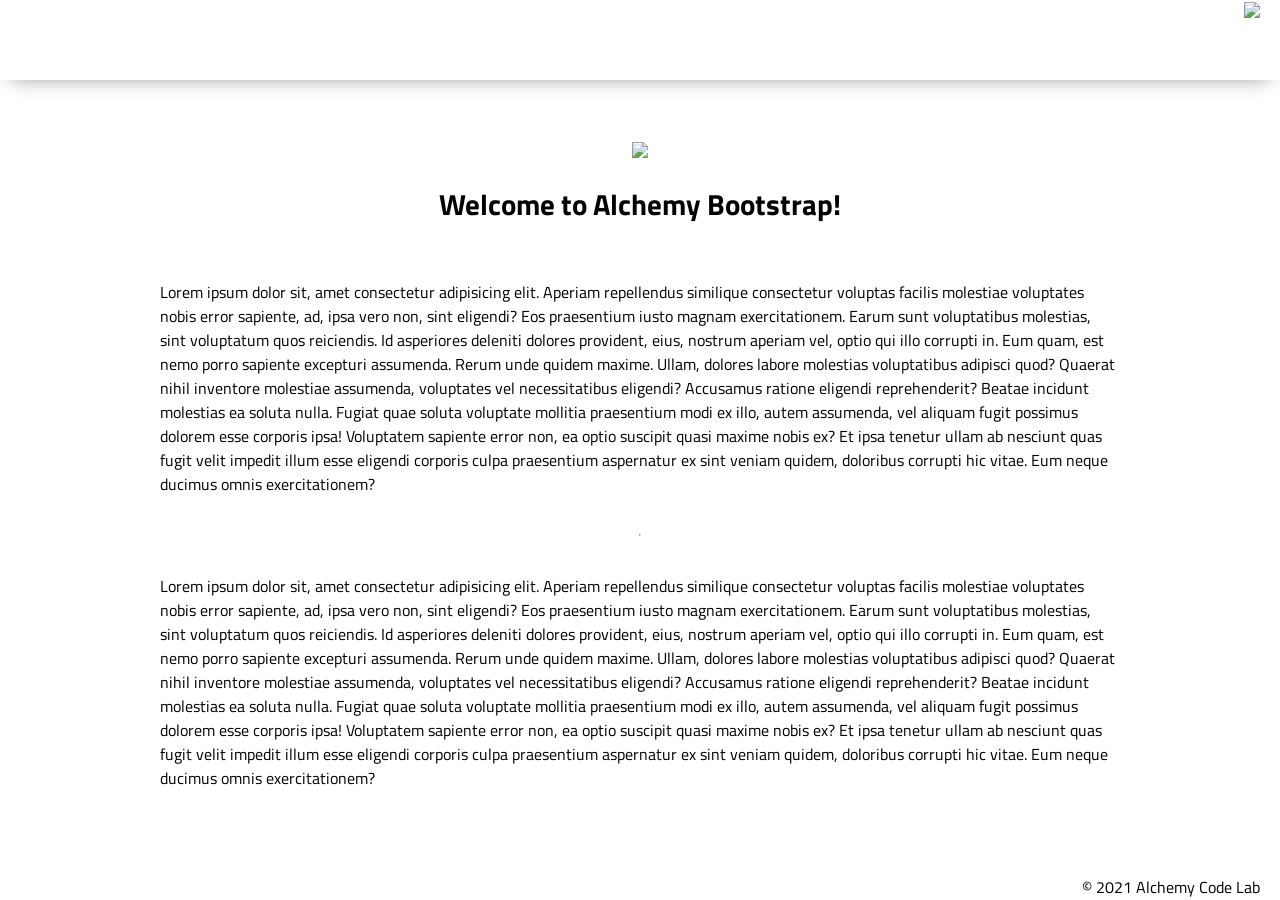
==== index.html @ 2a25a7fa "Initial commit" ====
<!DOCTYPE html>
<html lang="en">

<head>
    <meta charset="UTF-8">
    <meta name="viewport" content="width=device-width, initial-scale=1.0">
    <meta http-equiv="X-UA-Compatible" content="ie=edge">
    <link href="https://fonts.googleapis.com/css2?family=Titillium+Web:wght@300&display=swap" rel="stylesheet">
    <link rel="stylesheet" href="./styles/reset.css">
    <link rel="stylesheet" href="./styles/style.css">
    <link rel="stylesheet" href="./styles/home.css">
    <title>Document</title>
</head>

<body>
    <header>
        <div class="gutter-right logo">
            <img src="./assets/big-logo.png" />
        </div>
    </header>
    <main>
        <section class="main-section">
            <img class="main-logo" src="./assets/alchemy-logo.png" />
            <h2>
                Welcome to Alchemy Bootstrap!
            </h2>

            <p>
                Lorem ipsum dolor sit, amet consectetur adipisicing elit. Aperiam repellendus similique consectetur
                voluptas facilis molestiae voluptates nobis error sapiente, ad, ipsa vero non, sint eligendi? Eos
                praesentium iusto magnam exercitationem.
                Earum sunt voluptatibus molestias, sint voluptatum quos reiciendis. Id asperiores deleniti dolores
                provident, eius, nostrum aperiam vel, optio qui illo corrupti in. Eum quam, est nemo porro sapiente
                excepturi assumenda.
                Rerum unde quidem maxime. Ullam, dolores labore molestias voluptatibus adipisci quod? Quaerat nihil
                inventore molestiae assumenda, voluptates vel necessitatibus eligendi? Accusamus ratione eligendi
                reprehenderit? Beatae incidunt molestias ea soluta nulla.
                Fugiat quae soluta voluptate mollitia praesentium modi ex illo, autem assumenda, vel aliquam fugit
                possimus dolorem esse corporis ipsa! Voluptatem sapiente error non, ea optio suscipit quasi maxime nobis
                ex?
                Et ipsa tenetur ullam ab nesciunt quas fugit velit impedit illum esse eligendi corporis culpa
                praesentium aspernatur ex sint veniam quidem, doloribus corrupti hic vitae. Eum neque ducimus omnis
                exercitationem?
            </p>
            <hr />
            <p>
                Lorem ipsum dolor sit, amet consectetur adipisicing elit. Aperiam repellendus similique consectetur
                voluptas facilis molestiae voluptates nobis error sapiente, ad, ipsa vero non, sint eligendi? Eos
                praesentium iusto magnam exercitationem.
                Earum sunt voluptatibus molestias, sint voluptatum quos reiciendis. Id asperiores deleniti dolores
                provident, eius, nostrum aperiam vel, optio qui illo corrupti in. Eum quam, est nemo porro sapiente
                excepturi assumenda.
                Rerum unde quidem maxime. Ullam, dolores labore molestias voluptatibus adipisci quod? Quaerat nihil
                inventore molestiae assumenda, voluptates vel necessitatibus eligendi? Accusamus ratione eligendi
                reprehenderit? Beatae incidunt molestias ea soluta nulla.
                Fugiat quae soluta voluptate mollitia praesentium modi ex illo, autem assumenda, vel aliquam fugit
                possimus dolorem esse corporis ipsa! Voluptatem sapiente error non, ea optio suscipit quasi maxime nobis
                ex?
                Et ipsa tenetur ullam ab nesciunt quas fugit velit impedit illum esse eligendi corporis culpa
                praesentium aspernatur ex sint veniam quidem, doloribus corrupti hic vitae. Eum neque ducimus omnis
                exercitationem?
            </p>

        </section>
    </main>
    <footer>
        <div class="copy gutter-right">&copy; 2021 Alchemy Code Lab</div>
    </footer>

    <script type="module" src="./app.js"></script>
</body>

</html>
---- styles/style.css ----
body {
    /* feel free to update these css variables for a quick theme */
    
    --color1: white;
    --color2: white;
    --color3: white;
    --color4: white;
    --color5: white;
    
    /* https://coolors.co/generate and click export -> scss to get the colors to copy and paste below*/
        
    /* --color1: hsla(349, 69%, 76%, 1);
    --color2: hsla(207, 67%, 44%, 1);
    --color3: hsla(200, 61%, 56%, 1);
    --color4: hsla(187, 41%, 94%, 1);
    --color5: hsla(170, 28%, 95%, 1); */

    /* --color1: hsla(45, 86%, 83%, 1);
    --color2: hsla(135, 65%, 98%, 1);
    --color3: hsla(315, 37%, 86%, 1);
    --color4: hsla(45, 73%, 98%, 1);
    --color5: hsla(224, 40%, 79%, 1); */
    
    --header-height: 80px;
    --shadow: 0px 10px 20px -12px rgba(0,0,0,0.45);
    --gutter: 30px;
    --footer-height: 25px;
    
    font-family: 'Titillium Web', sans-serif;
    background-color: var(--color2);
}

main {
    display: flex;
    flex-direction: column;
    justify-content: center;
    align-items: center;
    margin-bottom: calc(var(--footer-height));
}

section {
    background-color: var(--color5);
    max-width: 80%;
    display: flex;
    flex-direction: column;
    justify-content: center;
    align-items: center;
    padding-top: var(--gutter);
    padding-bottom: var(--gutter);
    margin-top: var(--gutter);
    margin-bottom: var(--gutter);
    border: solid 2px var(--color1);
}

header {
    display: flex;
    justify-content: flex-end;
    background-color: var(--color3);
    height: var(--header-height);
    box-shadow: var(--shadow);
}


h2 {
    font-size: 1.8rem;
    font-weight: bold;
}

.gutter-right {
    margin-right: 20px;
}

header img {
    height: var(--header-height);
}

p {
    margin: var(--gutter);
}
  
footer {
    position: fixed;
    width: 100%;
    bottom: 0;
    height: var(--footer-height);
    display: flex;
    justify-content: flex-end;
    background-color: var(--color3);
    box-shadow: var(--shadow);
}
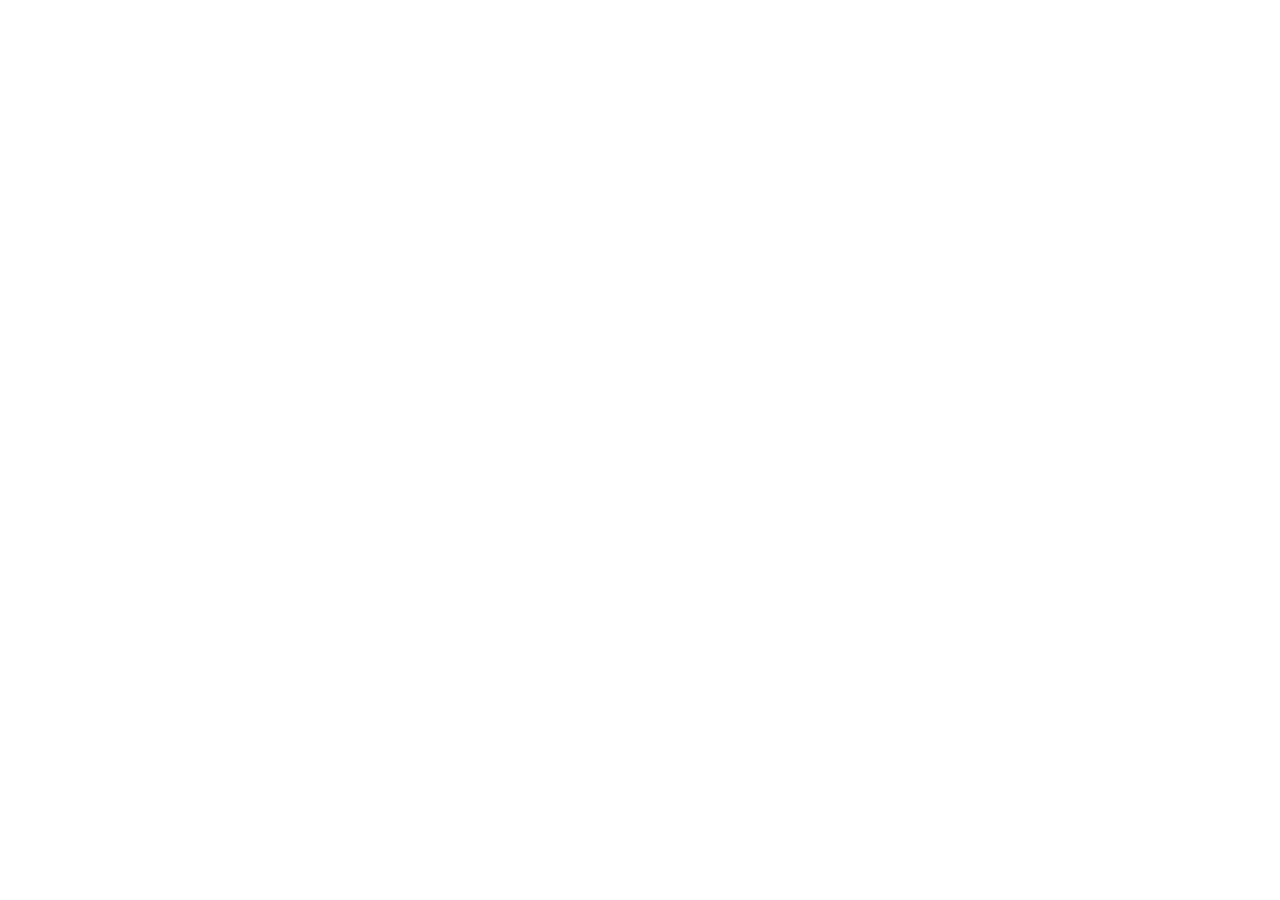
==== commit a30c9474: "template pages" ====
--- a/index.html
+++ b/index.html
@@ -5,69 +5,15 @@
     <meta charset="UTF-8">
     <meta name="viewport" content="width=device-width, initial-scale=1.0">
     <meta http-equiv="X-UA-Compatible" content="ie=edge">
-    <link href="https://fonts.googleapis.com/css2?family=Titillium+Web:wght@300&display=swap" rel="stylesheet">
+    <!-- import css: -->
     <link rel="stylesheet" href="./styles/reset.css">
-    <link rel="stylesheet" href="./styles/style.css">
-    <link rel="stylesheet" href="./styles/home.css">
-    <title>Document</title>
+    <link rel="stylesheet" href="./styles/global.css">
+    <title>Teaser</title>
 </head>
 
 <body>
-    <header>
-        <div class="gutter-right logo">
-            <img src="./assets/big-logo.png" />
-        </div>
-    </header>
-    <main>
-        <section class="main-section">
-            <img class="main-logo" src="./assets/alchemy-logo.png" />
-            <h2>
-                Welcome to Alchemy Bootstrap!
-            </h2>
+    
 
-            <p>
-                Lorem ipsum dolor sit, amet consectetur adipisicing elit. Aperiam repellendus similique consectetur
-                voluptas facilis molestiae voluptates nobis error sapiente, ad, ipsa vero non, sint eligendi? Eos
-                praesentium iusto magnam exercitationem.
-                Earum sunt voluptatibus molestias, sint voluptatum quos reiciendis. Id asperiores deleniti dolores
-                provident, eius, nostrum aperiam vel, optio qui illo corrupti in. Eum quam, est nemo porro sapiente
-                excepturi assumenda.
-                Rerum unde quidem maxime. Ullam, dolores labore molestias voluptatibus adipisci quod? Quaerat nihil
-                inventore molestiae assumenda, voluptates vel necessitatibus eligendi? Accusamus ratione eligendi
-                reprehenderit? Beatae incidunt molestias ea soluta nulla.
-                Fugiat quae soluta voluptate mollitia praesentium modi ex illo, autem assumenda, vel aliquam fugit
-                possimus dolorem esse corporis ipsa! Voluptatem sapiente error non, ea optio suscipit quasi maxime nobis
-                ex?
-                Et ipsa tenetur ullam ab nesciunt quas fugit velit impedit illum esse eligendi corporis culpa
-                praesentium aspernatur ex sint veniam quidem, doloribus corrupti hic vitae. Eum neque ducimus omnis
-                exercitationem?
-            </p>
-            <hr />
-            <p>
-                Lorem ipsum dolor sit, amet consectetur adipisicing elit. Aperiam repellendus similique consectetur
-                voluptas facilis molestiae voluptates nobis error sapiente, ad, ipsa vero non, sint eligendi? Eos
-                praesentium iusto magnam exercitationem.
-                Earum sunt voluptatibus molestias, sint voluptatum quos reiciendis. Id asperiores deleniti dolores
-                provident, eius, nostrum aperiam vel, optio qui illo corrupti in. Eum quam, est nemo porro sapiente
-                excepturi assumenda.
-                Rerum unde quidem maxime. Ullam, dolores labore molestias voluptatibus adipisci quod? Quaerat nihil
-                inventore molestiae assumenda, voluptates vel necessitatibus eligendi? Accusamus ratione eligendi
-                reprehenderit? Beatae incidunt molestias ea soluta nulla.
-                Fugiat quae soluta voluptate mollitia praesentium modi ex illo, autem assumenda, vel aliquam fugit
-                possimus dolorem esse corporis ipsa! Voluptatem sapiente error non, ea optio suscipit quasi maxime nobis
-                ex?
-                Et ipsa tenetur ullam ab nesciunt quas fugit velit impedit illum esse eligendi corporis culpa
-                praesentium aspernatur ex sint veniam quidem, doloribus corrupti hic vitae. Eum neque ducimus omnis
-                exercitationem?
-            </p>
-
-        </section>
-    </main>
-    <footer>
-        <div class="copy gutter-right">&copy; 2021 Alchemy Code Lab</div>
-    </footer>
-
-    <script type="module" src="./app.js"></script>
 </body>
 
 </html>
--- a/styles/global.css
+++ b/styles/global.css
@@ -0,0 +1,11 @@
+/* font @import */
+
+:root {
+  /* css variables with theme colors,
+    names have to start with "--" */
+  --color-1: #b9af9e;
+}
+
+body {
+    
+}
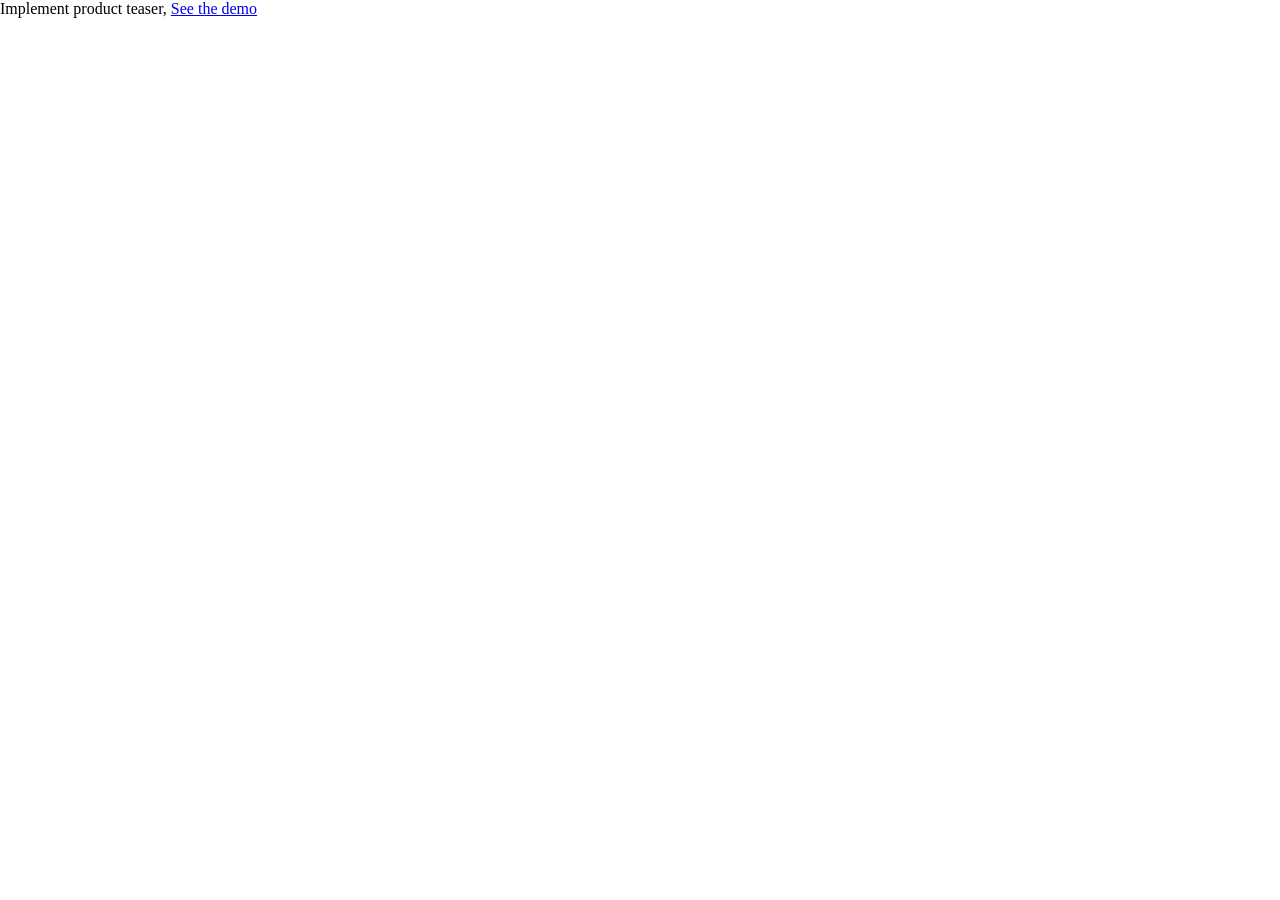
==== commit 9388e6c0: "add link to demo page" ====
--- a/index.html
+++ b/index.html
@@ -12,7 +12,7 @@
 </head>
 
 <body>
-    
+    Implement product teaser, <a href="demo.html">See the demo</a>
 
 </body>
 
